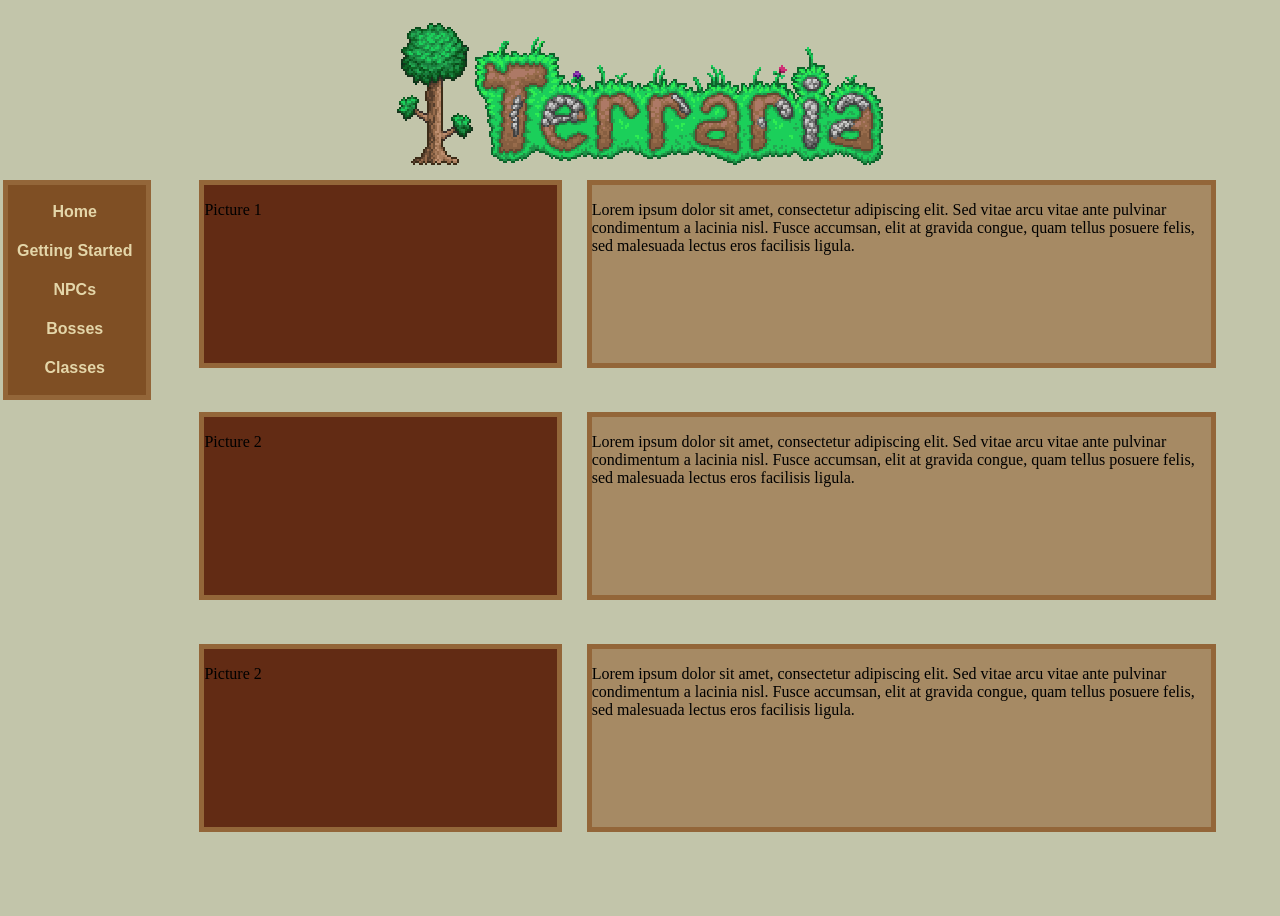
==== index.html @ 638a4190 "v1.0.2 -- renamed home.html to index.html" ====
<!DOCTYPE html>
<html lang="en">


<head>
    <title>Guide to Terraria</title>
    <link rel="stylesheet" href="main.css">
    <meta charset="utf-8">
    <meta name="keywords"
        content="Terraria, guide, guide terraria, beginner guide for terraria">
</head>

<body>
    <header>
        <!--<h1 style="text-align: center;">Terraria</h1>-->
        <img src="TerrariaLogo.png" alt="">
    </header>
    

    <div id="navigationBar">
        <nav id="horizontalNavigation">
            <ul>
                <li><a href="home.html">Home</a></li>
                <li><a href="inventory_help.html">Getting Started</a></li>
                <li><a href="npcs.html">NPCs</a></li>
                <li><a href="bosses.html">Bosses</a></li>
                <li><a href="classes.html">Classes</a></li>
            </ul>
        </nav>
    </div>
    <div id="everythingElse">
        <div id="picture1">
            <p>Picture 1</p>
        </div>
        <div id="context1">
            <p>Lorem ipsum dolor sit amet, consectetur adipiscing elit. Sed vitae arcu vitae ante pulvinar condimentum a lacinia nisl. Fusce accumsan, elit at gravida congue, quam tellus posuere felis, sed malesuada lectus eros facilisis ligula.</p>
        </div>
        <div id="picture2">
            <p>Picture 2</p>
        </div>
        <div id="context2">
            <p>Lorem ipsum dolor sit amet, consectetur adipiscing elit. Sed vitae arcu vitae ante pulvinar condimentum a lacinia nisl. Fusce accumsan, elit at gravida congue, quam tellus posuere felis, sed malesuada lectus eros facilisis ligula.</p>
        </div>
        <div id="picture3">
            <p>Picture 2</p>
        </div>
        <div id="context3">
            <p>Lorem ipsum dolor sit amet, consectetur adipiscing elit. Sed vitae arcu vitae ante pulvinar condimentum a lacinia nisl. Fusce accumsan, elit at gravida congue, quam tellus posuere felis, sed malesuada lectus eros facilisis ligula.</p>
        </div>

    </div>


</body>


</html>
---- main.css ----
body {
    display: grid;
    background-color: #c2c5aa;
    grid-template-columns: 1fr 8fr;
    grid-template-rows: auto 1fr;
    min-height: 100vh;
    gap: 20px;
    column-gap: 2vh;
    grid-template-areas: 
    "header header"
    "navigation maincontent";
}

header {
    display: flex;
    justify-content: center;
    align-items: center;
    padding-top: 15px;
}

div#navigationBar {
    grid-area: navigation;
}

nav#horizontalNavigation {
    background-color: #7f4f24;
    outline: 5px solid #936639;
    padding-top: 15px;
    padding-right: 5px;
    padding-bottom: 15px;
    height: fit-content;
    
}
header {
    grid-area: header;
}

div#everythingElse {
    display: grid;
    grid-area: maincontent;
    grid-template-columns: 33% 58% ;
    padding-left: 40px;
    column-gap: 35px;
    row-gap: 9px;
    height: 95%;
    grid-template-areas: 
    "picture1 context1"
    "picture2 context2"
    "picture3 context3";
}

div#picture1 {
    
    grid-area: picture1;
    background-color: rgb(98, 43, 20);
    outline: 5px solid #936639;
    height: 80%
}
div#context1 {
    
    grid-area: context1;
    background-color: #a68a64;
    outline: 5px solid #936639;
    height: 80%
}


div#picture2 {
    
    grid-area: picture2;
    background-color: rgb(98, 43, 20);
    outline: 5px solid #936639;
    height: 80%
}
div#context2 {
    
    grid-area: context2;
    background-color: #a68a64;
    outline: 5px solid #936639;
    height: 80%
}
div#picture3 {
    
    grid-area: picture3;
    background-color: rgb(98, 43, 20);
    outline: 5px solid #936639;
    height: 80%
}
div#context3 {
    
    grid-area: context3;
    background-color: #a68a64;
    outline: 5px solid #936639;
    height: 80%
}
nav > ul {
    line-height: 1.5em;
    display: grid;
    list-style: none;
    list-style-type: none;
    padding: 0;
    margin: 0;
    /*background-color: #0b1320;*/
    align-content: start;
    text-align: center;
    gap: 15px;
    height: 100%;
    font-family: 'Segoe UI', Tahoma, Geneva, Verdana, sans-serif;
}
nav > ul > li {
    display: inline;
}
nav > ul > li > a {
    text-decoration: none;
    color:rgb(228, 214, 169);
    font-weight: bold;
    
}
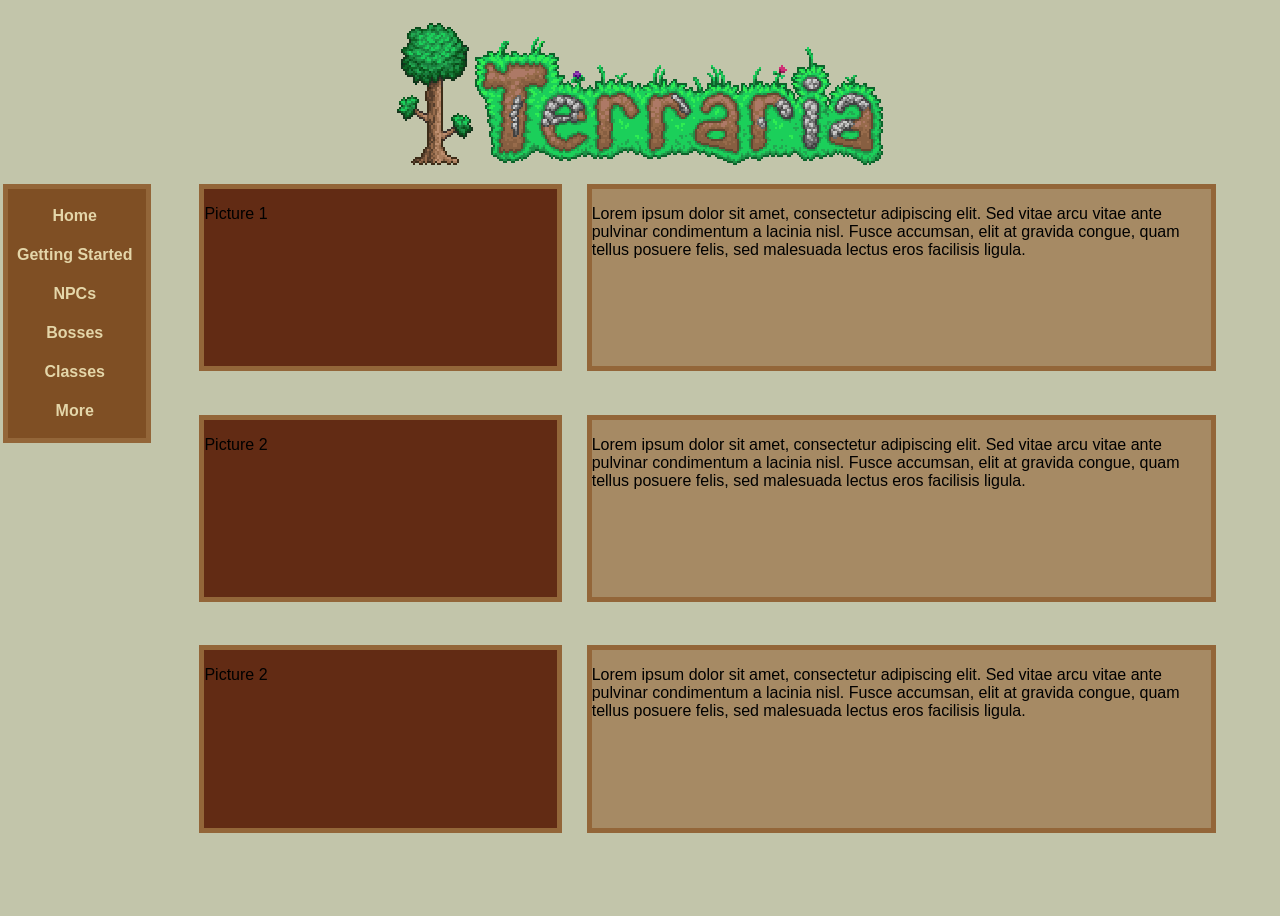
==== commit 21820c33: "project 2-3" ====
--- a/index.html
+++ b/index.html
@@ -13,18 +13,19 @@
 <body>
     <header>
         <!--<h1 style="text-align: center;">Terraria</h1>-->
-        <img src="TerrariaLogo.png" alt="">
+        <a href="index.html"><img src="TerrariaLogo.png" alt=""></a>
     </header>
     
 
     <div id="navigationBar">
         <nav id="horizontalNavigation">
             <ul>
-                <li><a href="home.html">Home</a></li>
+                <li><a href="index.html">Home</a></li>
                 <li><a href="inventory_help.html">Getting Started</a></li>
                 <li><a href="npcs.html">NPCs</a></li>
                 <li><a href="bosses.html">Bosses</a></li>
                 <li><a href="classes.html">Classes</a></li>
+                <li><a href="form.html">More</a></li>
             </ul>
         </nav>
     </div>
--- a/main.css
+++ b/main.css
@@ -8,6 +8,7 @@
     min-height: 100vh;
     gap: 20px;
     column-gap: 2vh;
+    font-family: 'Segoe UI', Tahoma, Geneva, Verdana, sans-serif;
     grid-template-areas: 
     "header header"
     "navigation maincontent";
@@ -95,6 +96,48 @@
     outline: 5px solid #936639;
     height: 80%
 }
+
+div#everythingElseForm {
+    display: grid;
+    grid-template-rows: auto auto;
+    align-content: start;
+    grid-area: maincontent;
+    padding-left: 10px;
+    row-gap: 9px;
+    background-color: #a68a64;
+    outline: 5px solid #936639;
+    height: 90%;
+    grid-template-areas:
+    "description"
+    "form";
+}
+
+div#description {
+    border: 3px solid #7f4f24;
+    margin-top: 5px;
+    margin-right: 10px;
+    padding-left: 5px;
+    padding-right: 5px;
+    height:fit-content;
+}
+div#form {
+    border: 3px solid #7f4f24;
+    margin-top: 5px;
+    margin-right: 10px;
+    padding-left: 5px;
+    padding-right: 5px;
+    height:fit-content;
+}
+
+#form label {
+    display: block;
+    font-family: 'Segoe UI', Tahoma, Geneva, Verdana, sans-serif;
+}
+#form input{
+    display: block;
+    font-family: 'Segoe UI', Tahoma, Geneva, Verdana, sans-serif;
+}
+
 nav > ul {
     line-height: 1.5em;
     display: grid;
@@ -117,4 +160,33 @@
     color:rgb(228, 214, 169);
     font-weight: bold;
     
+}
+
+div.gallery {
+    grid-area: maincontent;
+    display: flex;
+    flex-wrap: wrap;
+    justify-content: flex-start;
+    align-items: flex-start;
+}
+
+div.gallery-item {
+    margin: 5px;
+    border: 3px solid #ccc;
+    width: 180px;
+}
+
+div.gallery-item:hover {
+    border: 3px solid #777;
+}
+
+div.gallery-item img {
+    width: 100%;
+    height: auto;
+}
+
+div.gallery-item div.desc {
+    padding: 15px;
+    text-align: center;
+    font-family: 'Segoe UI', Tahoma, Geneva, Verdana, sans-serif;
 }
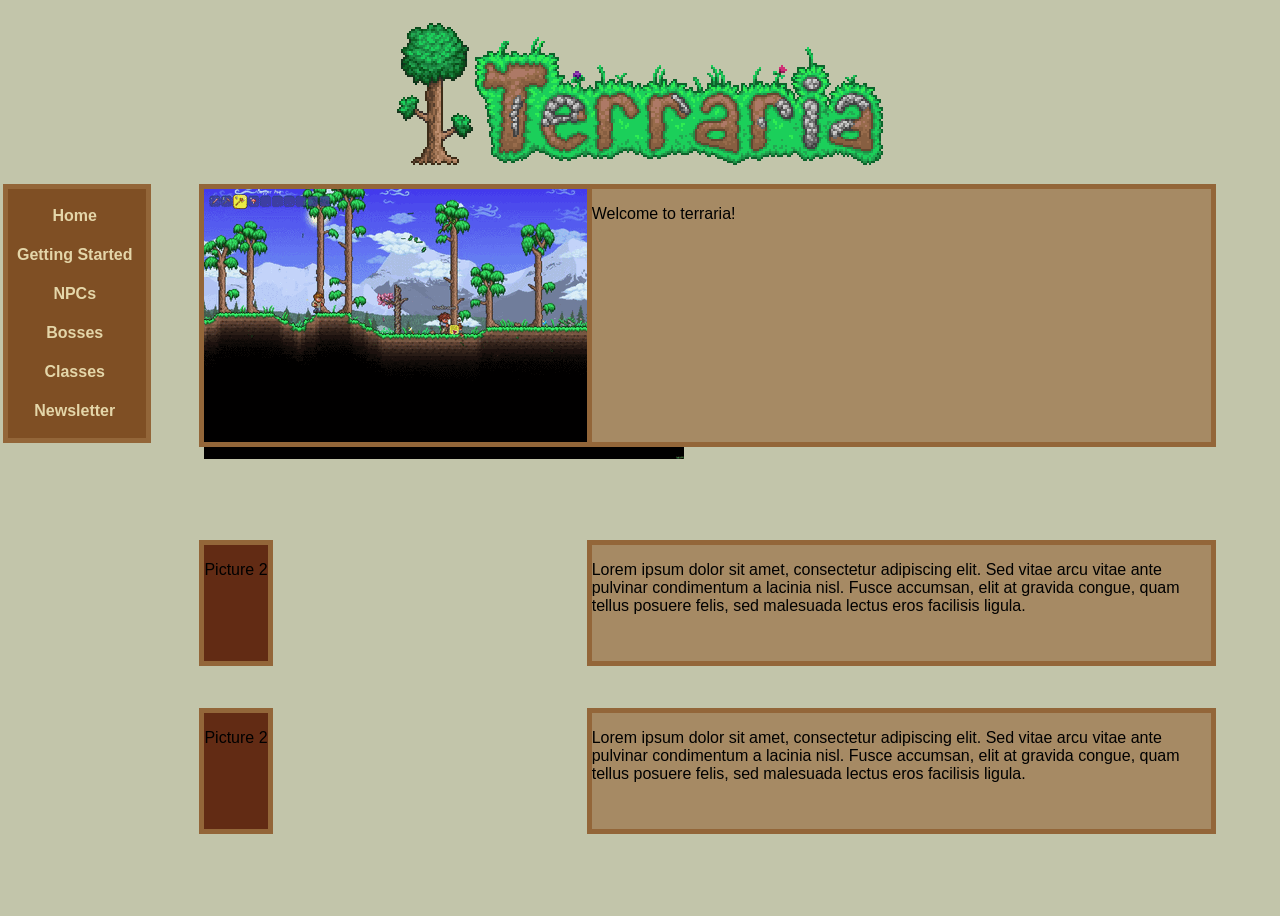
==== commit 4828ab08: "project 2-5 wip rev1" ====
--- a/index.html
+++ b/index.html
@@ -4,10 +4,11 @@
 
 <head>
     <title>Guide to Terraria</title>
-    <link rel="stylesheet" href="main.css">
     <meta charset="utf-8">
     <meta name="keywords"
         content="Terraria, guide, guide terraria, beginner guide for terraria">
+    <meta name="viewport" content="width=device-width, initial-scale=1">
+    <link rel="stylesheet" href="main.css">
 </head>
 
 <body>
@@ -25,16 +26,16 @@
                 <li><a href="npcs.html">NPCs</a></li>
                 <li><a href="bosses.html">Bosses</a></li>
                 <li><a href="classes.html">Classes</a></li>
-                <li><a href="form.html">More</a></li>
+                <li><a href="form.html">Newsletter</a></li>
             </ul>
         </nav>
     </div>
     <div id="everythingElse">
         <div id="picture1">
-            <p>Picture 1</p>
+            <img src="terraria_getting_wood.gif">
         </div>
         <div id="context1">
-            <p>Lorem ipsum dolor sit amet, consectetur adipiscing elit. Sed vitae arcu vitae ante pulvinar condimentum a lacinia nisl. Fusce accumsan, elit at gravida congue, quam tellus posuere felis, sed malesuada lectus eros facilisis ligula.</p>
+            <p>Welcome to terraria!</p>
         </div>
         <div id="picture2">
             <p>Picture 2</p>
--- a/main.css
+++ b/main.css
@@ -57,14 +57,17 @@
     grid-area: picture1;
     background-color: rgb(98, 43, 20);
     outline: 5px solid #936639;
-    height: 80%
+    min-height: 60%;
+    height: 73%;
+    width: fit-content;
+    
 }
 div#context1 {
     
     grid-area: context1;
     background-color: #a68a64;
     outline: 5px solid #936639;
-    height: 80%
+    height: 73%;
 }
 
 
@@ -73,28 +76,32 @@
     grid-area: picture2;
     background-color: rgb(98, 43, 20);
     outline: 5px solid #936639;
-    height: 80%
+    min-height: 60%;
+    height: 73%;
+    width: fit-content;
 }
 div#context2 {
     
     grid-area: context2;
     background-color: #a68a64;
     outline: 5px solid #936639;
-    height: 80%
+    height: 73%;
 }
 div#picture3 {
     
     grid-area: picture3;
     background-color: rgb(98, 43, 20);
     outline: 5px solid #936639;
-    height: 80%
+    min-height: 60%;
+    height: 73%;
+    width: fit-content;
 }
 div#context3 {
     
     grid-area: context3;
     background-color: #a68a64;
     outline: 5px solid #936639;
-    height: 80%
+    height: 73%;
 }
 
 div#everythingElseForm {
@@ -135,6 +142,58 @@
 }
 #form input{
     display: block;
+    font-family: 'Segoe UI', Tahoma, Geneva, Verdana, sans-serif;
+}
+
+div#everythingElseGettingStarted {
+    display: grid;
+    grid-template-rows: auto auto;
+    align-content: start;
+    grid-area: maincontent;
+    padding-left: 10px;
+    padding-right: 10px;
+    padding-top: 10px;
+    margin-right: 15px;
+    row-gap: 9px;
+    background-color: #a68a64;
+    outline: 5px solid #936639;
+    min-height: 90%;
+    height: fit-content;
+    grid-template-areas:
+    "description"
+    "form";
+    
+}
+
+.accordion-body {
+    background-color: #bc8a5f;
+}
+
+
+.accordion-button.collapsed {
+    background-color: #a47148;
+}
+
+
+.accordion-button:not(.collapsed) {
+    background-color: #7f4f24;
+}
+
+.accordion-button.collapsed {
+  color: #ffffff;
+  font-weight: bold;
+  font-family: 'Segoe UI', Tahoma, Geneva, Verdana, sans-serif;
+}
+
+
+.accordion-button:not(.collapsed) {
+  color: #ffffff;
+  font-weight: bold;
+  font-family: 'Segoe UI', Tahoma, Geneva, Verdana, sans-serif;
+}
+
+.accordion-body {
+    color: #000000;
     font-family: 'Segoe UI', Tahoma, Geneva, Verdana, sans-serif;
 }
 
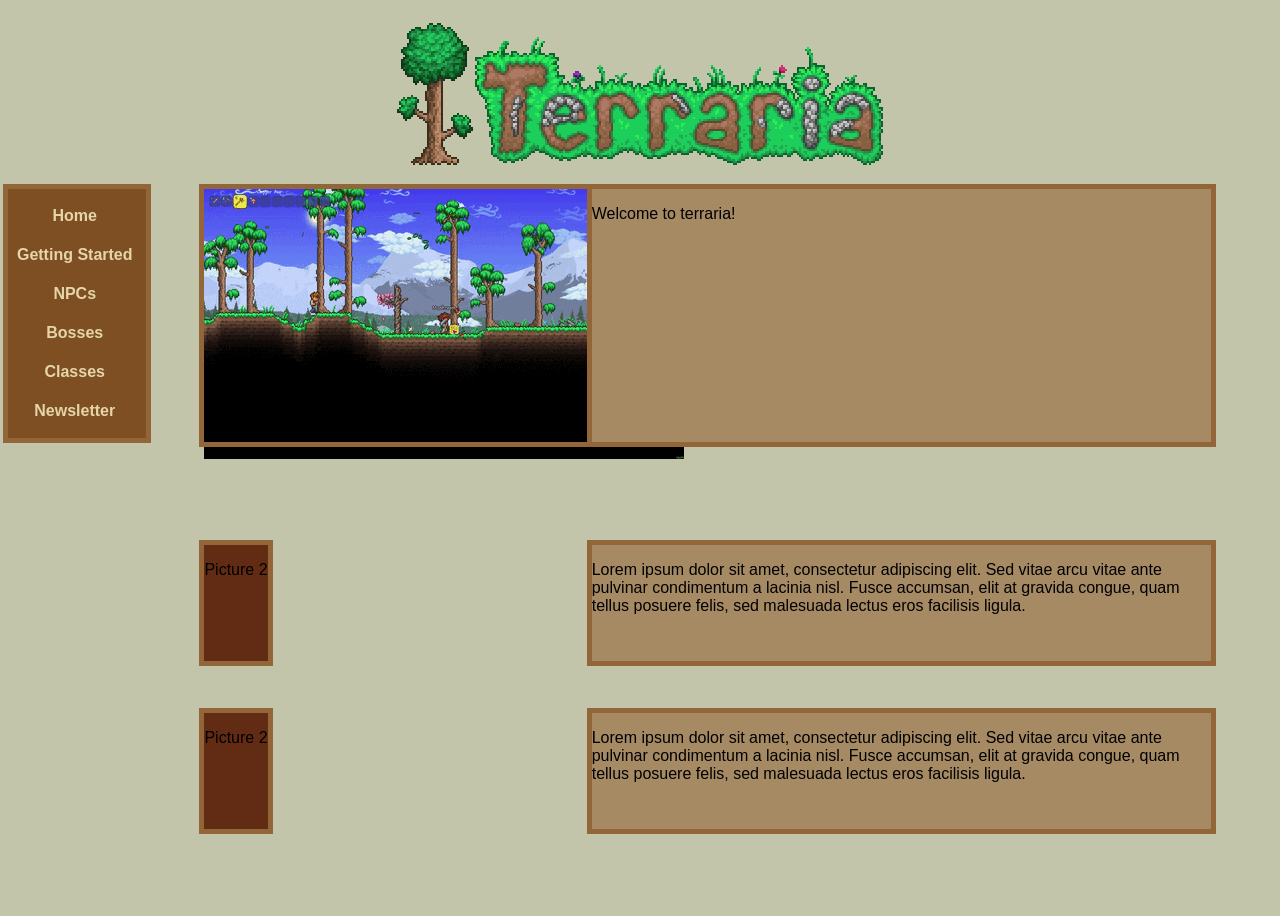
==== commit c53ecaab: "project 2-5 wip rev2" ====
--- a/index.html
+++ b/index.html
@@ -14,7 +14,7 @@
 <body>
     <header>
         <!--<h1 style="text-align: center;">Terraria</h1>-->
-        <a href="index.html"><img src="TerrariaLogo.png" alt=""></a>
+        <a href="index.html"><img src="assets/TerrariaLogo.png" alt=""></a>
     </header>
     
 
--- a/main.css
+++ b/main.css
@@ -220,32 +220,63 @@
     font-weight: bold;
     
 }
+nav > ul > li > a:hover {
+    color: #ffffff;
+}
 
 div.gallery {
     grid-area: maincontent;
     display: flex;
     flex-wrap: wrap;
     justify-content: flex-start;
-    align-items: flex-start;
+    align-items: stretch;
+    align-content: flex-start;
 }
 
 div.gallery-item {
+    background-color:#936639;
     margin: 5px;
-    border: 3px solid #ccc;
+    border: 5px solid #7f4f24;
     width: 180px;
+    display:flex;
+    flex-direction: column;
+
 }
 
 div.gallery-item:hover {
-    border: 3px solid #777;
+    border: 5px solid #573518;
 }
 
 div.gallery-item img {
     width: 100%;
-    height: auto;
-}
-
+    height: 160px; 
+    object-fit: contain; 
+    padding-top: 10px; 
+}
 div.gallery-item div.desc {
     padding: 15px;
     text-align: center;
     font-family: 'Segoe UI', Tahoma, Geneva, Verdana, sans-serif;
+    flex-grow: 1; 
+}
+
+div#everythingElseClasses {
+    grid-area: maincontent;
+    padding-left: 10px;
+    padding-right: 20px;
+}
+
+
+div.col div.card {
+    background-color: #936639;
+    border: 10px solid #7f4f24;
+    image-rendering: pixelated;
+    height: 100%;
+    
+}
+
+div.col div.card img.card-img-top {
+    height: 200px;         
+    object-fit: contain;   
+    padding-top: 15px;     
 }
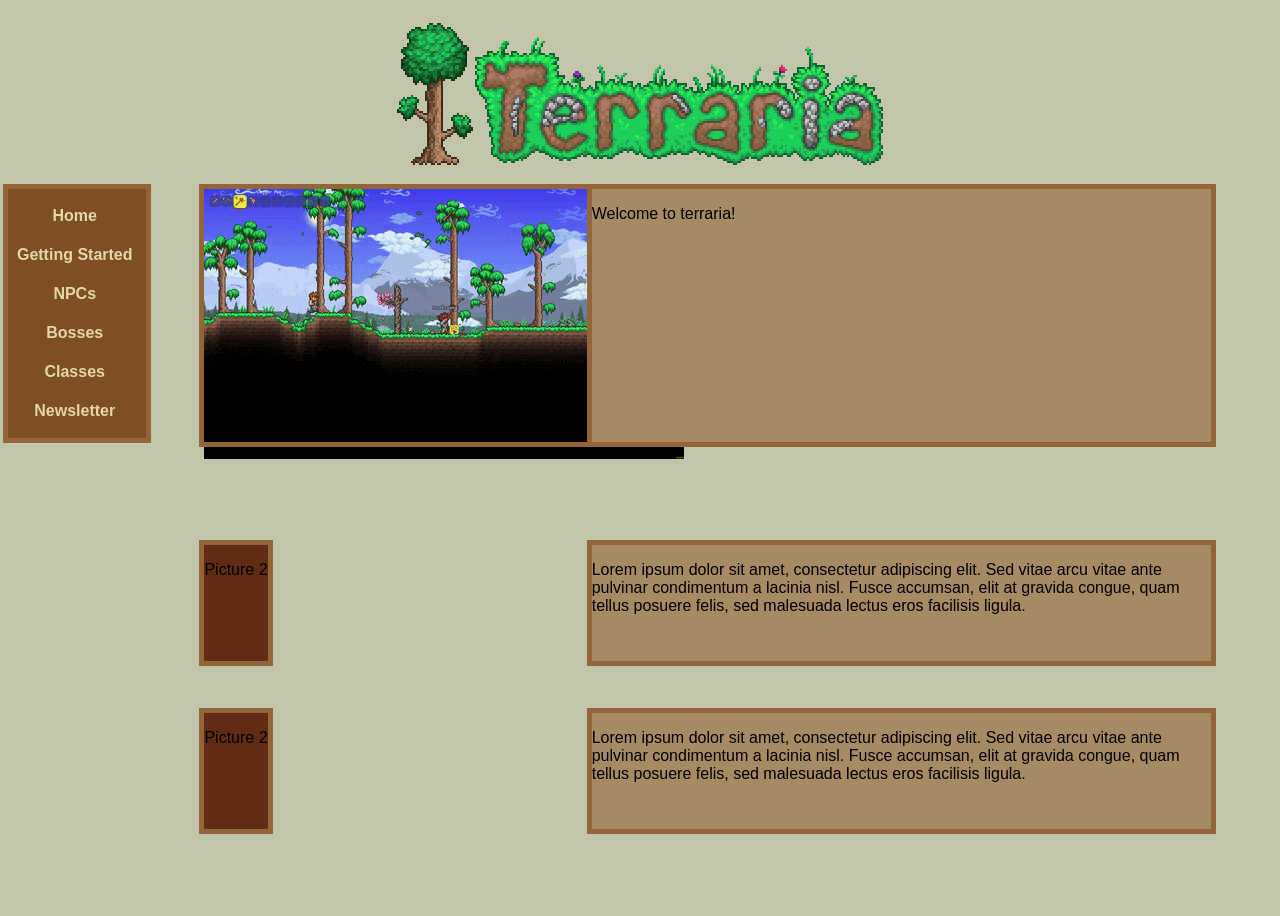
==== commit adcdbc06: "project 2-5 wip rev2.2" ====
--- a/index.html
+++ b/index.html
@@ -32,7 +32,7 @@
     </div>
     <div id="everythingElse">
         <div id="picture1">
-            <img src="terraria_getting_wood.gif">
+            <img src="assets/intro_images/terraria_getting_wood.gif">
         </div>
         <div id="context1">
             <p>Welcome to terraria!</p>
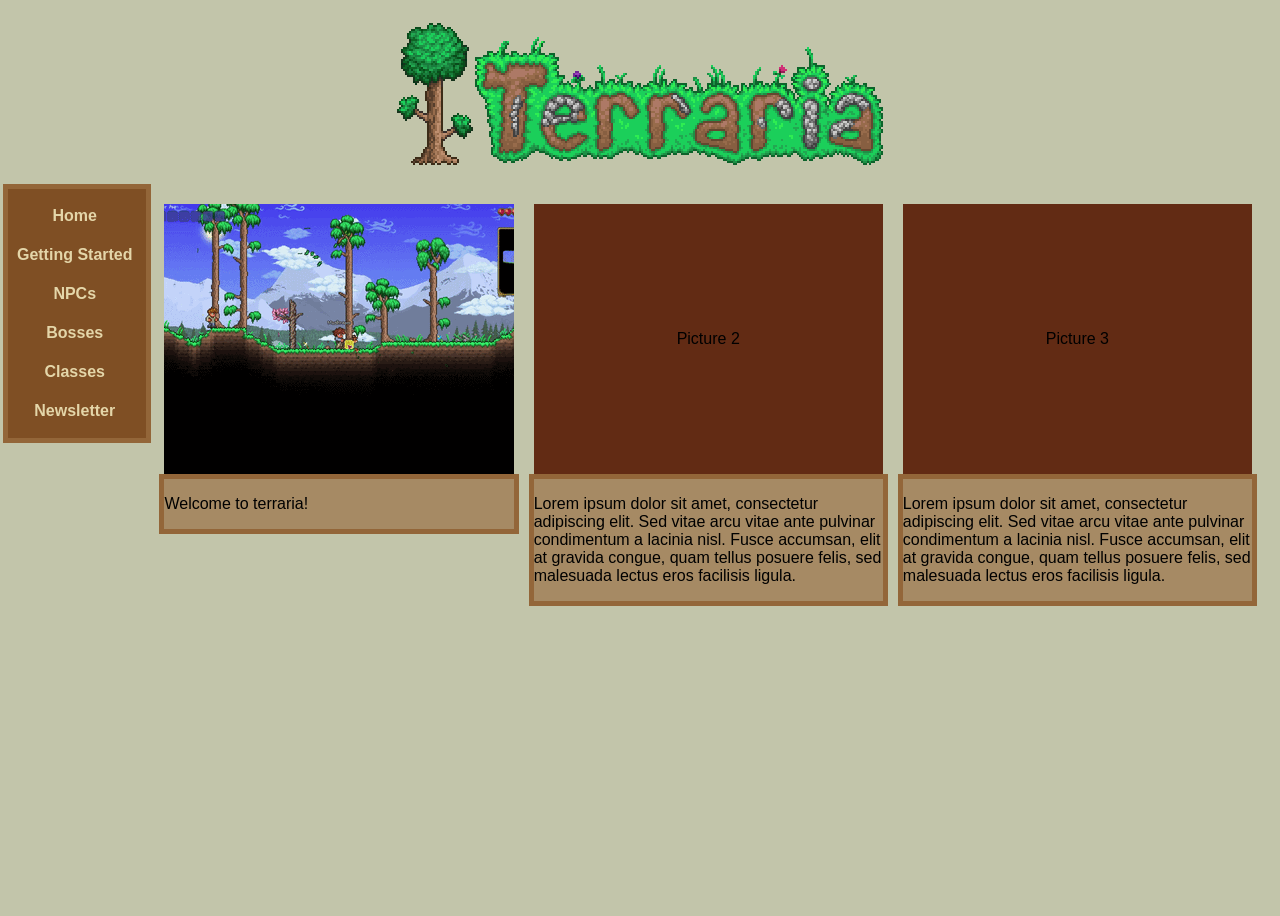
==== commit cfff919a: "project 2-5 wip rev3" ====
--- a/index.html
+++ b/index.html
@@ -30,24 +30,30 @@
             </ul>
         </nav>
     </div>
-    <div id="everythingElse">
-        <div id="picture1">
-            <img src="assets/intro_images/terraria_getting_wood.gif">
+    <div id="everythingElseTest">
+        <div class="card">
+            <div class="picture">
+                <img src="assets/intro_images/terraria_getting_wood.gif">
+            </div>
+            <div class="context">
+                <p>Welcome to terraria!</p>
+            </div>
         </div>
-        <div id="context1">
-            <p>Welcome to terraria!</p>
+        <div class="card">
+            <div class="picture">
+                <p>Picture 2</p>
+            </div>
+            <div class="context">
+                <p>Lorem ipsum dolor sit amet, consectetur adipiscing elit. Sed vitae arcu vitae ante pulvinar condimentum a lacinia nisl. Fusce accumsan, elit at gravida congue, quam tellus posuere felis, sed malesuada lectus eros facilisis ligula.</p>
+            </div>
         </div>
-        <div id="picture2">
-            <p>Picture 2</p>
-        </div>
-        <div id="context2">
-            <p>Lorem ipsum dolor sit amet, consectetur adipiscing elit. Sed vitae arcu vitae ante pulvinar condimentum a lacinia nisl. Fusce accumsan, elit at gravida congue, quam tellus posuere felis, sed malesuada lectus eros facilisis ligula.</p>
-        </div>
-        <div id="picture3">
-            <p>Picture 2</p>
-        </div>
-        <div id="context3">
-            <p>Lorem ipsum dolor sit amet, consectetur adipiscing elit. Sed vitae arcu vitae ante pulvinar condimentum a lacinia nisl. Fusce accumsan, elit at gravida congue, quam tellus posuere felis, sed malesuada lectus eros facilisis ligula.</p>
+        <div class="card">
+            <div class="picture">
+                <p>Picture 3</p>
+            </div>
+            <div class="context">
+                <p>Lorem ipsum dolor sit amet, consectetur adipiscing elit. Sed vitae arcu vitae ante pulvinar condimentum a lacinia nisl. Fusce accumsan, elit at gravida congue, quam tellus posuere felis, sed malesuada lectus eros facilisis ligula.</p>
+            </div>
         </div>
 
     </div>
--- a/main.css
+++ b/main.css
@@ -51,57 +51,130 @@
     "picture2 context2"
     "picture3 context3";
 }
-
+/*
+div#everythingElseTest {
+    display: grid;
+    grid-area: maincontent;
+    grid-template-columns: repeat(auto-fit, minmax(300px, 1fr)) ;
+    gap: 20px;
+    padding-top: 15px;
+    padding-right: 20px;
+    align-content: start;
+}
+*/
 div#picture1 {
     
     grid-area: picture1;
     background-color: rgb(98, 43, 20);
     outline: 5px solid #936639;
+    min-height: 20vh;
+    height: 73%;
+    width: fit-content;
+    
+}
+div#context1 {
+    
+    grid-area: context1;
+    background-color: #a68a64;
+    outline: 5px solid #936639;
+    height: 73%;
+}
+
+
+div#picture2 {
+    
+    grid-area: picture2;
+    background-color: rgb(98, 43, 20);
+    outline: 5px solid #936639;
     min-height: 60%;
     height: 73%;
     width: fit-content;
-    
-}
-div#context1 {
-    
-    grid-area: context1;
-    background-color: #a68a64;
-    outline: 5px solid #936639;
-    height: 73%;
-}
-
-
-div#picture2 {
-    
-    grid-area: picture2;
+}
+div#context2 {
+    
+    grid-area: context2;
+    background-color: #a68a64;
+    outline: 5px solid #936639;
+    height: 73%;
+}
+div#picture3 {
+    
+    grid-area: picture3;
     background-color: rgb(98, 43, 20);
     outline: 5px solid #936639;
     min-height: 60%;
     height: 73%;
     width: fit-content;
 }
-div#context2 {
-    
-    grid-area: context2;
-    background-color: #a68a64;
-    outline: 5px solid #936639;
-    height: 73%;
-}
-div#picture3 {
-    
-    grid-area: picture3;
-    background-color: rgb(98, 43, 20);
-    outline: 5px solid #936639;
-    min-height: 60%;
-    height: 73%;
-    width: fit-content;
-}
 div#context3 {
     
     grid-area: context3;
     background-color: #a68a64;
     outline: 5px solid #936639;
     height: 73%;
+}
+/*
+.picture {
+    
+    background-color: rgb(98, 43, 20);
+    height: 30vh;
+    border: 5px solid #936639;
+    display: flex;
+    justify-content: center;
+    align-items: center;
+    overflow: hidden;
+}
+.context {
+    
+
+    background-color: #a68a64;
+    outline: 5px solid #936639;
+    display: flex;
+    flex-direction: column;
+}*/
+
+div#everythingElseTest {
+    grid-area: maincontent;
+    display: grid;
+    grid-template-columns: repeat(auto-fit, minmax(300px, 1fr));
+    gap: 20px;
+    padding-top: 15px; 
+    padding-right: 20px;
+    align-content: start;
+}
+
+/* Style the individual cards */
+.context {
+    background-color: #a68a64;
+    outline: 5px solid #936639;
+    display: flex;
+    flex-direction: column;
+}
+
+
+.picture {
+    background-color: rgb(98, 43, 20);
+    height: 30vh;
+    border-bottom: 5px solid #936639; 
+    display: flex;
+    justify-content: center;
+    align-items: center;
+    overflow: hidden;
+}
+
+
+.picture img {
+    width: 100%;
+    height: 100%;
+    object-fit: cover; 
+}
+
+.context-text {
+    padding: 15px;
+}
+
+.context-text p {
+    margin: 0;
 }
 
 div#everythingElseForm {
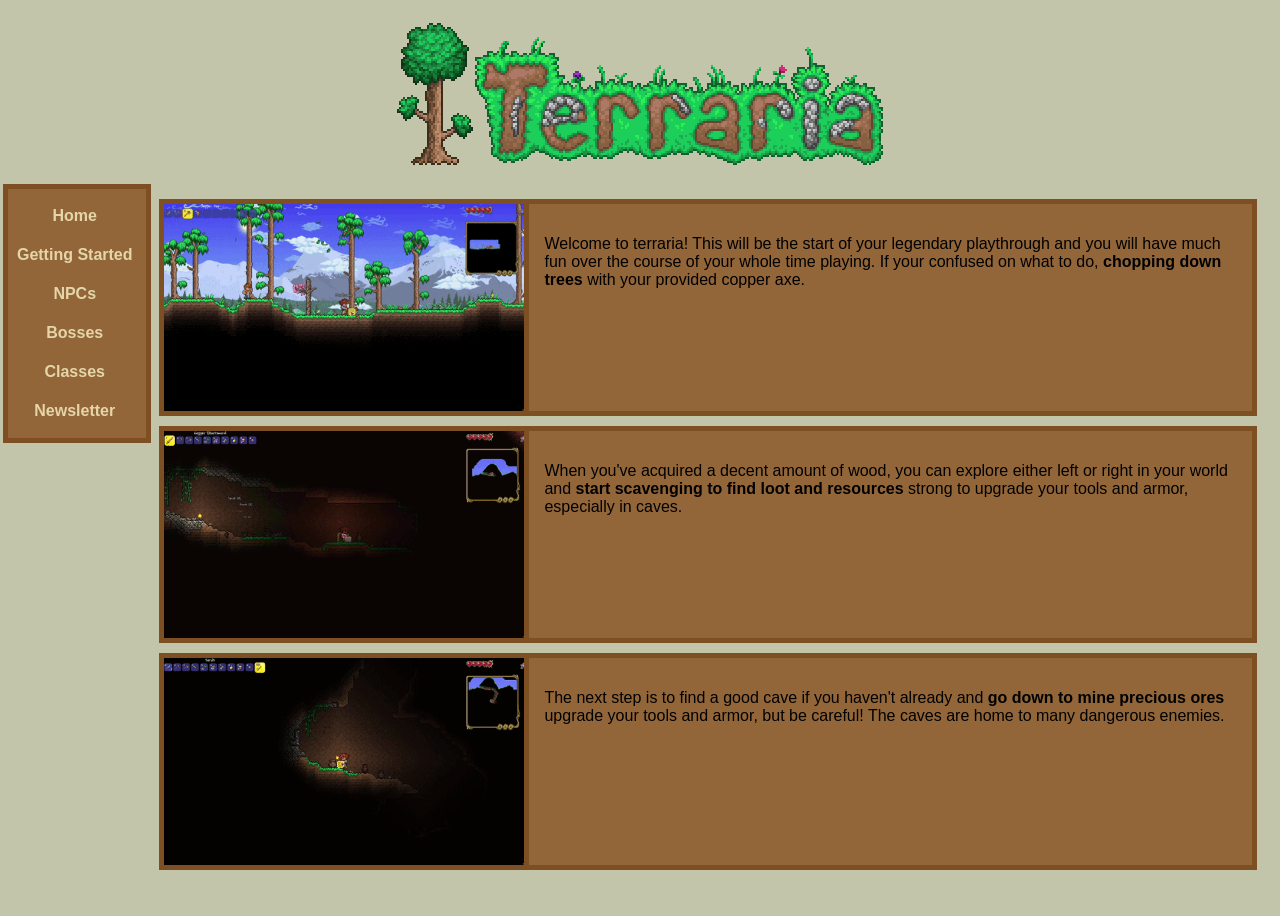
==== commit ce428dc8: "project 2-5 wip rev4" ====
--- a/index.html
+++ b/index.html
@@ -30,29 +30,51 @@
             </ul>
         </nav>
     </div>
-    <div id="everythingElseTest">
+    <div id="everythingElse">
         <div class="card">
             <div class="picture">
                 <img src="assets/intro_images/terraria_getting_wood.gif">
             </div>
             <div class="context">
-                <p>Welcome to terraria!</p>
+                <p>
+                    Welcome to terraria! This will be the 
+                    start of your legendary playthrough
+                    and you will have much fun over the 
+                    course of your whole time playing.
+                    If your confused on what to do,
+                    <strong>chopping down trees</strong> with your
+                    provided copper axe.
+                    
+                </p>
             </div>
         </div>
         <div class="card">
             <div class="picture">
-                <p>Picture 2</p>
+                <img src="assets/intro_images/terraria_scavenging.gif">
             </div>
             <div class="context">
-                <p>Lorem ipsum dolor sit amet, consectetur adipiscing elit. Sed vitae arcu vitae ante pulvinar condimentum a lacinia nisl. Fusce accumsan, elit at gravida congue, quam tellus posuere felis, sed malesuada lectus eros facilisis ligula.</p>
+                <p>
+                    When you've acquired a decent amount
+                    of wood, you can explore either left
+                    or right in your world and <strong>start 
+                    scavenging to find loot and resources </strong>
+                    strong to upgrade your tools and armor, 
+                    especially in caves.
+                </p>
             </div>
         </div>
         <div class="card">
             <div class="picture">
-                <p>Picture 3</p>
+                <img src="assets/intro_images/terraria_exploring_caves.gif">
             </div>
             <div class="context">
-                <p>Lorem ipsum dolor sit amet, consectetur adipiscing elit. Sed vitae arcu vitae ante pulvinar condimentum a lacinia nisl. Fusce accumsan, elit at gravida congue, quam tellus posuere felis, sed malesuada lectus eros facilisis ligula.</p>
+                <p>
+                    The next step is to find a good cave if 
+                    you haven't already and <strong>go down to mine
+                    precious ores </strong>upgrade your tools and 
+                    armor, but be careful! The caves are home
+                    to many dangerous enemies.
+                </p>
             </div>
         </div>
 
--- a/main.css
+++ b/main.css
@@ -26,8 +26,8 @@
 }
 
 nav#horizontalNavigation {
-    background-color: #7f4f24;
-    outline: 5px solid #936639;
+    background-color: #936639;
+    outline: 5px solid #7f4f24;
     padding-top: 15px;
     padding-right: 5px;
     padding-bottom: 15px;
@@ -39,123 +39,33 @@
 }
 
 div#everythingElse {
-    display: grid;
-    grid-area: maincontent;
-    grid-template-columns: 33% 58% ;
-    padding-left: 40px;
-    column-gap: 35px;
-    row-gap: 9px;
-    height: 95%;
-    grid-template-areas: 
-    "picture1 context1"
-    "picture2 context2"
-    "picture3 context3";
-}
-/*
-div#everythingElseTest {
-    display: grid;
-    grid-area: maincontent;
-    grid-template-columns: repeat(auto-fit, minmax(300px, 1fr)) ;
-    gap: 20px;
-    padding-top: 15px;
-    padding-right: 20px;
-    align-content: start;
-}
-*/
-div#picture1 {
-    
-    grid-area: picture1;
-    background-color: rgb(98, 43, 20);
-    outline: 5px solid #936639;
-    min-height: 20vh;
-    height: 73%;
-    width: fit-content;
-    
-}
-div#context1 {
-    
-    grid-area: context1;
-    background-color: #a68a64;
-    outline: 5px solid #936639;
-    height: 73%;
-}
-
-
-div#picture2 {
-    
-    grid-area: picture2;
-    background-color: rgb(98, 43, 20);
-    outline: 5px solid #936639;
-    min-height: 60%;
-    height: 73%;
-    width: fit-content;
-}
-div#context2 {
-    
-    grid-area: context2;
-    background-color: #a68a64;
-    outline: 5px solid #936639;
-    height: 73%;
-}
-div#picture3 {
-    
-    grid-area: picture3;
-    background-color: rgb(98, 43, 20);
-    outline: 5px solid #936639;
-    min-height: 60%;
-    height: 73%;
-    width: fit-content;
-}
-div#context3 {
-    
-    grid-area: context3;
-    background-color: #a68a64;
-    outline: 5px solid #936639;
-    height: 73%;
-}
-/*
-.picture {
-    
-    background-color: rgb(98, 43, 20);
-    height: 30vh;
-    border: 5px solid #936639;
-    display: flex;
-    justify-content: center;
-    align-items: center;
-    overflow: hidden;
-}
-.context {
-    
-
-    background-color: #a68a64;
-    outline: 5px solid #936639;
+    grid-area: maincontent;
     display: flex;
     flex-direction: column;
-}*/
-
-div#everythingElseTest {
-    grid-area: maincontent;
-    display: grid;
-    grid-template-columns: repeat(auto-fit, minmax(300px, 1fr));
     gap: 20px;
     padding-top: 15px; 
     padding-right: 20px;
     align-content: start;
 }
 
-/* Style the individual cards */
+.card {
+    background-color: #936639; 
+    outline: 5px solid #7f4f24; 
+    display: flex;
+    flex-direction: row;
+    height: 23vh;
+}
 .context {
-    background-color: #a68a64;
-    outline: 5px solid #936639;
-    display: flex;
-    flex-direction: column;
+    flex: 1;
+    padding: 15px;
+    overflow-y: auto;
 }
 
 
 .picture {
-    background-color: rgb(98, 43, 20);
-    height: 30vh;
-    border-bottom: 5px solid #936639; 
+    background-color: #936639;
+    flex: 0 0 40vh;
+    border-right: 5px solid #7f4f24;
     display: flex;
     justify-content: center;
     align-items: center;
@@ -184,8 +94,8 @@
     grid-area: maincontent;
     padding-left: 10px;
     row-gap: 9px;
-    background-color: #a68a64;
-    outline: 5px solid #936639;
+    background-color: #936639;
+    outline: 5px solid #7f4f24;
     height: 90%;
     grid-template-areas:
     "description"
@@ -193,7 +103,7 @@
 }
 
 div#description {
-    border: 3px solid #7f4f24;
+    border: 5px solid #7f4f24;
     margin-top: 5px;
     margin-right: 10px;
     padding-left: 5px;
@@ -201,7 +111,7 @@
     height:fit-content;
 }
 div#form {
-    border: 3px solid #7f4f24;
+    border: 5px solid #7f4f24;
     margin-top: 5px;
     margin-right: 10px;
     padding-left: 5px;
@@ -228,8 +138,8 @@
     padding-top: 10px;
     margin-right: 15px;
     row-gap: 9px;
-    background-color: #a68a64;
-    outline: 5px solid #936639;
+    background-color: #936639;
+    outline: 5px solid #7f4f24;
     min-height: 90%;
     height: fit-content;
     grid-template-areas:
@@ -239,7 +149,7 @@
 }
 
 .accordion-body {
-    background-color: #bc8a5f;
+    background-color: #936639;
 }
 
 
@@ -307,7 +217,7 @@
 }
 
 div.gallery-item {
-    background-color:#936639;
+    background-color:#7f4f24;
     margin: 5px;
     border: 5px solid #7f4f24;
     width: 180px;
@@ -325,6 +235,7 @@
     height: 160px; 
     object-fit: contain; 
     padding-top: 10px; 
+    image-rendering: pixelated;
 }
 div.gallery-item div.desc {
     padding: 15px;
